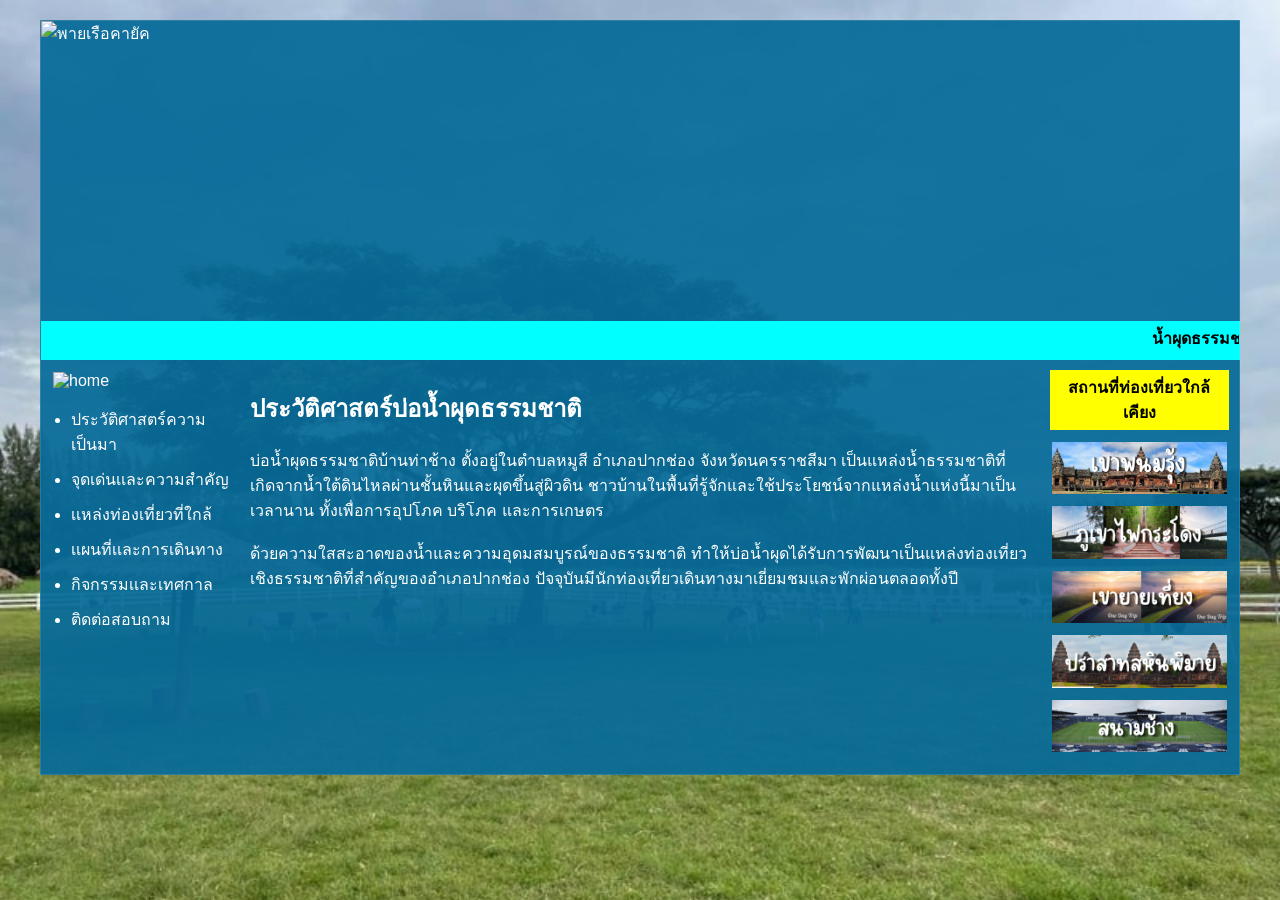
==== page2.html @ 8163da20 "Add files via upload" ====
<!DOCTYPE html>
<html lang="th">
<head>
    <meta charset="UTF-8">
    <meta name="viewport" content="width=device-width, initial-scale=1.0">
    <title>ท่องเที่ยวปากช่อง นครราชสีมา</title>
    <link rel="stylesheet" href="style.css">
</head>
<body>

    <table class="main-table">
        <!-- Header Image -->
        <tr>
            <td colspan="3" class="header-img-td">
                <img src="pic/พายเรือคายัก.png" alt="พายเรือคายัค">
            </td>
        </tr>
        
        <!-- Marquee Text -->
        <tr>
            <td class="move" colspan="3">
                <marquee>น้ำผุดธรรมชาติ ตั้งอยู่ อำเปอปากช่อง จังหวัดนครราชสีมา</marquee>
            </td>
        </tr>
       
        <!-- Content Area -->
        <tr>
            <!-- Left Sidebar (col1) -->
            <td class="col1">
                <table class="table1"> 
                    <tr>
                        <td>
                            <a href="index.html"><img src="pic/HOME.PNG" alt="home"></a>
                        </td>
                    </tr>
                </table>
                <ul>
                    <li><a href="page2.html">ประวัติศาสตร์ความเป็นมา</a></li>
                    <li><a href="page3.html">จุดเด่นเเละความสำคัญ</a></li>
                    <li><a href="page4.html">เเหล่งท่องเที่ยวที่ใกล้</a></li>
                    <li><a href="page5.html">เเผนที่เเละการเดินทาง</a></li>
                    <li><a href="page6.html">กิจกรรมเเละเทศกาล</a></li>
                    <li><a href="page7.html">ติดต่อสอบถาม</a></li>
                </ul>
            </td>

            <!-- Center Content (col2) -->
            <td class="col2">
                <table class="table2">  
                   <h2>ประวัติศาสตร์บ่อน้ำผุดธรรมชาติ</h2> 
                   <p> บ่อน้ำผุดธรรมชาติบ้านท่าช้าง ตั้งอยู่ในตำบลหมูสี อำเภอปากช่อง จังหวัดนครราชสีมา เป็นแหล่งน้ำธรรมชาติที่เกิดจากน้ำใต้ดินไหลผ่านชั้นหินและผุดขึ้นสู่ผิวดิน ชาวบ้านในพื้นที่รู้จักและใช้ประโยชน์จากแหล่งน้ำแห่งนี้มาเป็นเวลานาน ทั้งเพื่อการอุปโภค บริโภค และการเกษตร <br>
                    <br> ด้วยความใสสะอาดของน้ำและความอุดมสมบูรณ์ของธรรมชาติ ทำให้บ่อน้ำผุดได้รับการพัฒนาเป็นแหล่งท่องเที่ยวเชิงธรรมชาติที่สำคัญของอำเภอปากช่อง ปัจจุบันมีนักท่องเที่ยวเดินทางมาเยี่ยมชมและพักผ่อนตลอดทั้งปี </p>
                </table>
            </td>

            <!-- Right Sidebar (col3) -->
            <td class="col3">
                <h4 class="sidebar-title">สถานที่ท่องเที่ยวใกล้เคียง</h4> 
                <table class="table3">
                    <tr>
                        <td><a href="http://virtualhistoricalpark.finearts.go.th/phanomrung/index.php/th/" target="_blank"><img src="pic/pic7.png" alt="ปราสาทพนมรุ้ง"></a></td>
                    </tr>
                    <tr>
                        <td><a href="https://www.thailandtourismdirectory.go.th/attraction/1029" target="_blank"><img src="pic/pic8.png" alt="สถานที่ท่องเที่ยว"></a></td>
                    </tr>
                    <tr>
                        <td><a href="https://sites.google.com/nrru.ac.th/khao-yai-thiang/%E0%B8%9B%E0%B8%A3%E0%B8%B0%E0%B8%A7%E0%B8%95" target="_blank"><img src="pic/pic9.png" alt="เขายายเที่ยง"></a></td>
                    </tr>
                    <tr>
                        <td><a href="https://sites.google.com/view/nakhon-ratchasima-by--panisara/%E0%B9%81%E0%B8%AB%E0%B8%A5%E0%B8%87%E0%B8%97%E0%B8%AD%E0%B8%87%E0%B9%80%E0%B8%97%E0%B8%A2%E0%B8%A7/%E0%B8%9B%E0%B8%A3%E0%B8%B2%E0%B8%AA%E0%B8%B2%E0%B8%97%E0%B8%AB%E0%B8%99%E0%B8%9E%E0%B8%A1%E0%B8%B2%E0%B8%A2" target="_blank"><img src="pic/pic10.png" alt="ปราสาทพิมาย"></a></td>
                    </tr>
                    <tr>
                        <td><a href="https://th.wikipedia.org/wiki/%E0%B8%8A%E0%B9%89%E0%B8%B2%E0%B8%87%E0%B8%AD%E0%B8%B2%E0%B8%A3%E0%B8%B5%E0%B8%99%E0%B8%B2" target="_blank"><img src="pic/pic11.png" alt="ช้างอารีนา"></a></td>
                    </tr>
                </table>
            </td>
        </tr>
    </table>

</body>
</html>
---- style.css ----
/* Body Layout */
body {
    background-image: url('pic/pic6.jpg');
    background-size: cover;
    background-attachment: fixed;
    margin: 0;
    padding: 0;
    font-family: sans-serif;
}

/* Main Table Setup */
.main-table {
    width: 1200px;
    margin: 20px auto;
    border-collapse: collapse;
    border: 1px solid rgba(225, 211, 211, 0.147);
    background-color: rgba(8, 108, 154, 0.934);
    color: #ffffff;
}

/* Base Cells Styling */
td {
    padding: 0;
    text-align: left;
    vertical-align: top;
}

td img {
    width: 100%;
    height: 100%;
    display: block;
    object-fit: cover;
}

/* Header & Marquee */
.header-img-td {
    height: 300px;
}

.move {
    background-color: aqua;
    color: #000000;
    font-weight: bold;
    padding: 5px 0;
}

/* Columns Layout */
.col1 {
    width: 200px;
    padding: 10px;
    box-sizing: border-box;
}

.col2 {
    width: 800px;
    padding: 10px;
    box-sizing: border-box;
}

.col3 {
    width: 200px;
    padding: 10px;
    box-sizing: border-box;
    text-align: center;
}

/* Sub-tables */
.table1 {
    width: 100%;
    margin-bottom: 15px;
}

.table2 {
    width: 100%;
    border-collapse: collapse;
}

.table3 {
    width: 100%;
    margin: 0 auto;
}

.table3 td {
    padding-bottom: 10px;
}

/* Specific Element Styling */
.card-img {
    width: 350px;
    height: 280px;
}

.card-text {
    width: 350px;
    height: 30px;
    text-align: center;
    vertical-align: middle;
    padding-top: 5px;
}

.card-text a {
    color: #ffd700;
}

.spacer {
    width: 20px;
}

.sidebar-title {
    background-color: yellow;
    color: #000000;
    margin: 0 0 10px 0;
    padding: 5px;
}

/* Link List Styling */
.col1 ul {
    padding-left: 20px;
    margin: 0;
}

.col1 ul li {
    margin-bottom: 10px;
}

.col1 a {
    color: #ffffff;
    text-decoration: none;
}

.col1 a:hover {
    text-decoration: underline;
}


/* =========================
   Responsive Design
   ========================= */

/* Prevent fixed-width elements from overflowing */
* {
    box-sizing: border-box;
}

html, body {
    max-width: 100%;
    overflow-x: hidden;
}

/* Main table becomes fluid */
.main-table {
    width: min(1200px, 95%);
}

/* Images stay inside their containers */
img {
    max-width: 100%;
}

/* Tablet */
@media (max-width: 900px) {
    .main-table {
        width: 95%;
    }

    .col1 {
        width: 20%;
    }

    .col2 {
        width: 60%;
    }

    .col3 {
        width: 20%;
    }

    .card-img {
        width: 100%;
        height: auto;
        max-height: 280px;
    }

    .card-text {
        width: 100%;
        height: auto;
    }
}

/* Mobile */
@media (max-width: 600px) {
    body {
        background-attachment: scroll;
        background-size: cover;
    }

    .main-table {
        width: 100%;
        margin: 0;
        border: 0;
    }

    /* Stack the 3 columns vertically */
    .main-table tr:nth-child(3) {
        display: flex;
        flex-direction: column;
    }

    .col1,
    .col2,
    .col3 {
        width: 100%;
        padding: 10px;
        display: block;
    }

    .col1 {
        text-align: left;
    }

    .col3 {
        text-align: center;
    }

    .header-img-td {
        height: auto;
    }

    td img {
        width: 100%;
        height: auto;
        object-fit: cover;
    }

    .table1,
    .table2,
    .table3 {
        width: 100%;
    }

    .card-img {
        width: 100%;
        height: auto;
        max-height: none;
    }

    .card-text {
        width: 100%;
        height: auto;
        padding: 8px 5px;
    }

    .spacer {
        display: none;
    }

    .col1 ul {
        padding-left: 20px;
    }

    .move {
        width: 100%;
        overflow: hidden;
        white-space: nowrap;
    }
}

/* Very small phones */
@media (max-width: 400px) {
    .col1,
    .col2,
    .col3 {
        padding: 8px;
    }

    .main-table {
        font-size: 14px;
    }

    .sidebar-title {
        font-size: 16px;
    }
}
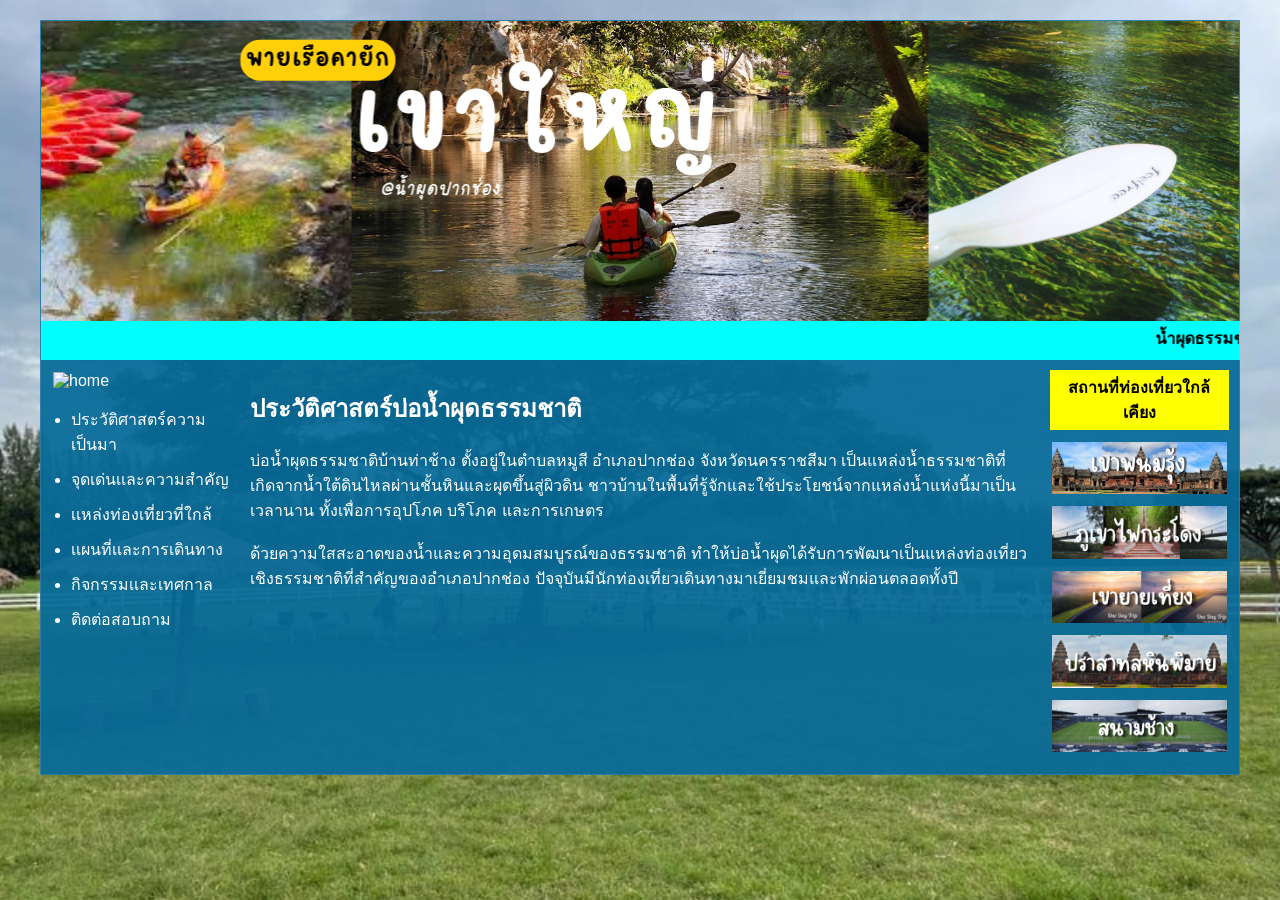
==== commit ea32ba34: "Add files via upload" ====
--- a/page2.html
+++ b/page2.html
@@ -12,7 +12,7 @@
         <!-- Header Image -->
         <tr>
             <td colspan="3" class="header-img-td">
-                <img src="pic/พายเรือคายัก.png" alt="พายเรือคายัค">
+                <img src="พายเรือคายัก.png" alt="พายเรือคายัค">
             </td>
         </tr>
         
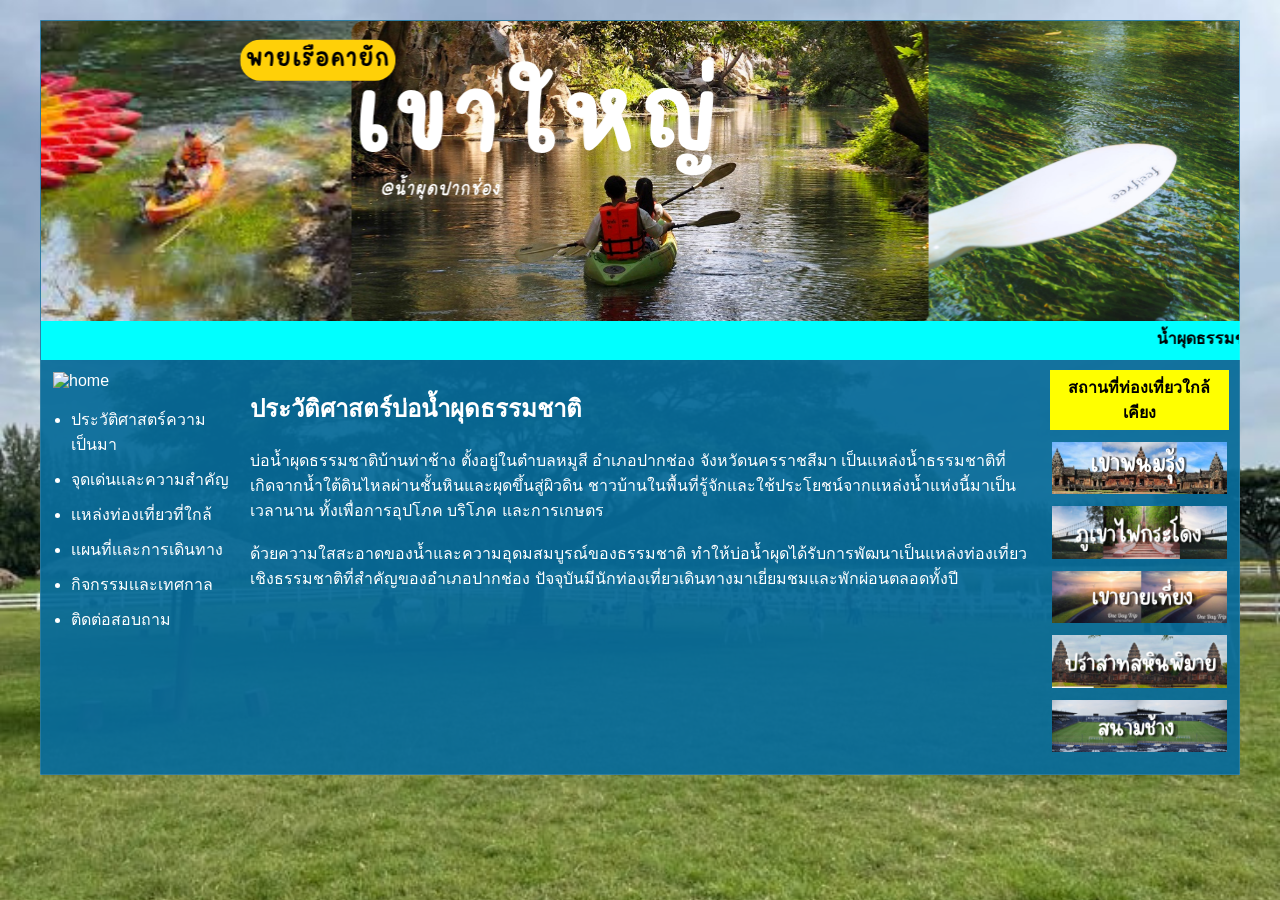
==== commit b01a9823: "Add files via upload" ====
--- a/page2.html
+++ b/page2.html
@@ -12,7 +12,7 @@
         <!-- Header Image -->
         <tr>
             <td colspan="3" class="header-img-td">
-                <img src="พายเรือคายัก.png" alt="พายเรือคายัค">
+                <img src="pic/พายเรือคายัก.png" alt="พายเรือคายัค">
             </td>
         </tr>
         
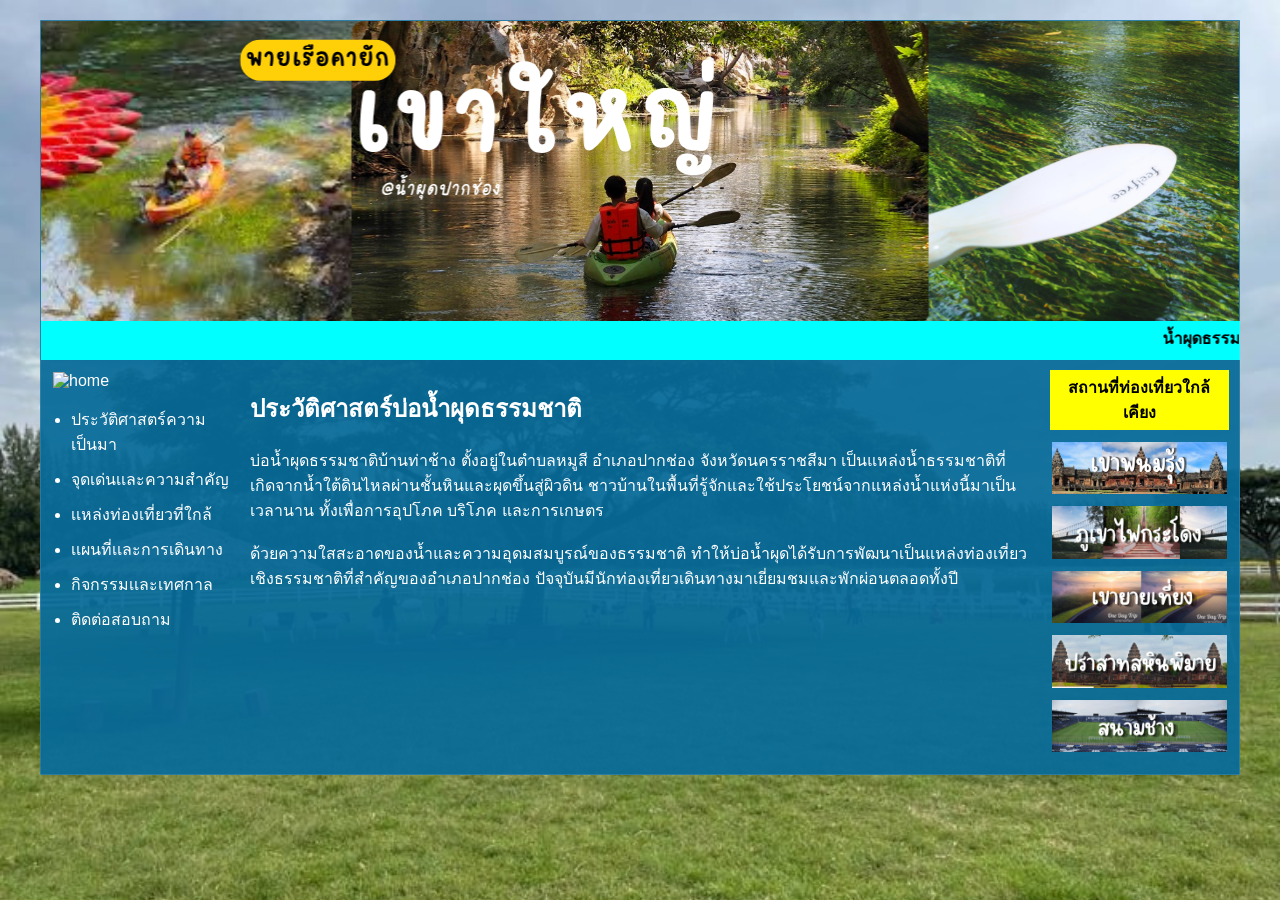
==== commit 4c3f8e87: "Add files via upload" ====
--- a/page2.html
+++ b/page2.html
@@ -12,7 +12,7 @@
         <!-- Header Image -->
         <tr>
             <td colspan="3" class="header-img-td">
-                <img src="pic/พายเรือคายัก.png" alt="พายเรือคายัค">
+                <img src="พายเรือคายัก.png" alt="พายเรือคายัค">
             </td>
         </tr>
         
@@ -30,7 +30,7 @@
                 <table class="table1"> 
                     <tr>
                         <td>
-                            <a href="index.html"><img src="pic/HOME.PNG" alt="home"></a>
+                            <a href="index.html"><img src="HOME.PNG" alt="home"></a>
                         </td>
                     </tr>
                 </table>
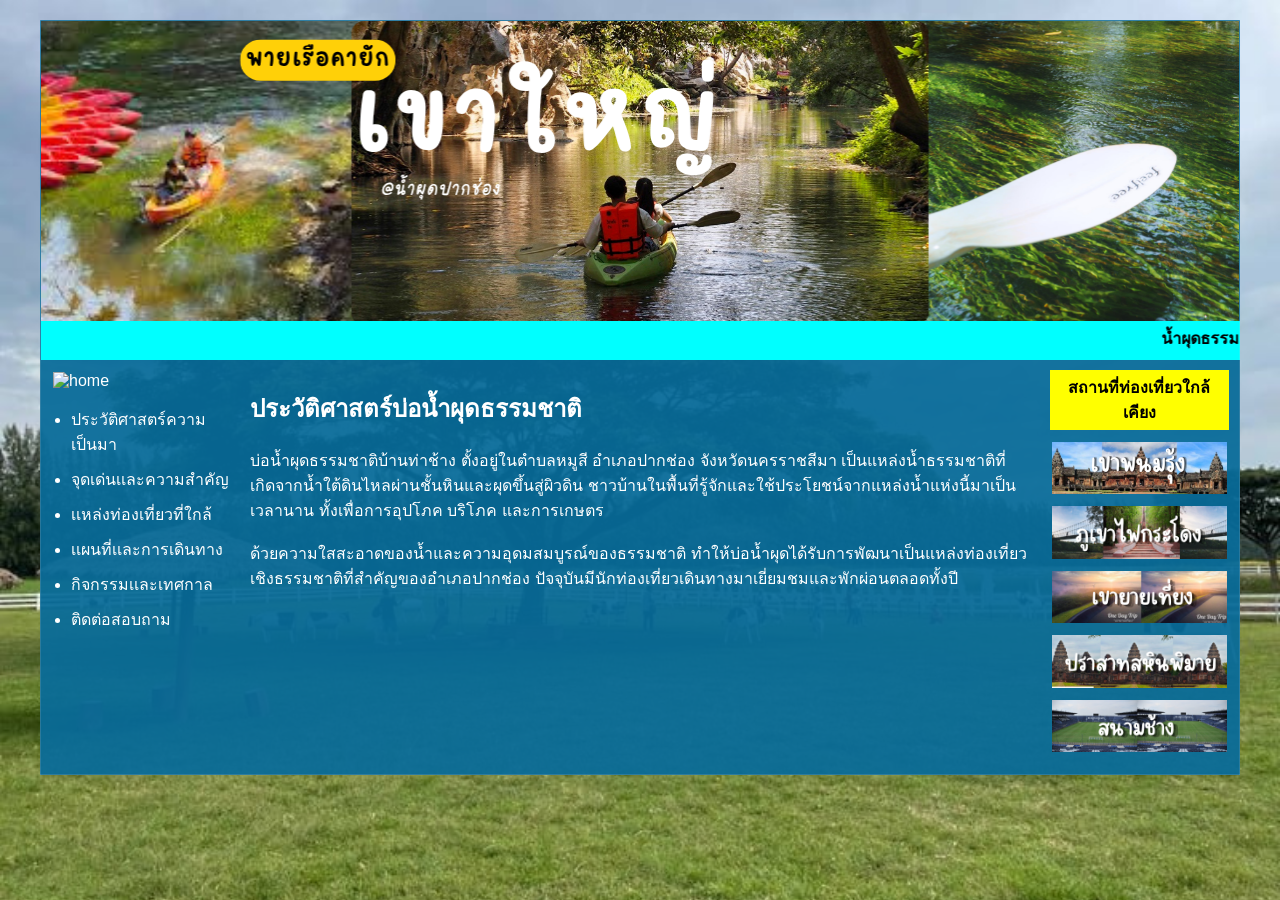
==== commit 68334bb5: "Add files via upload" ====
--- a/page2.html
+++ b/page2.html
@@ -12,7 +12,7 @@
         <!-- Header Image -->
         <tr>
             <td colspan="3" class="header-img-td">
-                <img src="พายเรือคายัก.png" alt="พายเรือคายัค">
+                <img src="pic/พายเรือคายัก.png" alt="พายเรือคายัค">
             </td>
         </tr>
         
@@ -30,7 +30,7 @@
                 <table class="table1"> 
                     <tr>
                         <td>
-                            <a href="index.html"><img src="HOME.PNG" alt="home"></a>
+                            <a href="index.html"><img src="pic/HOME.PNG" alt="home"></a>
                         </td>
                     </tr>
                 </table>
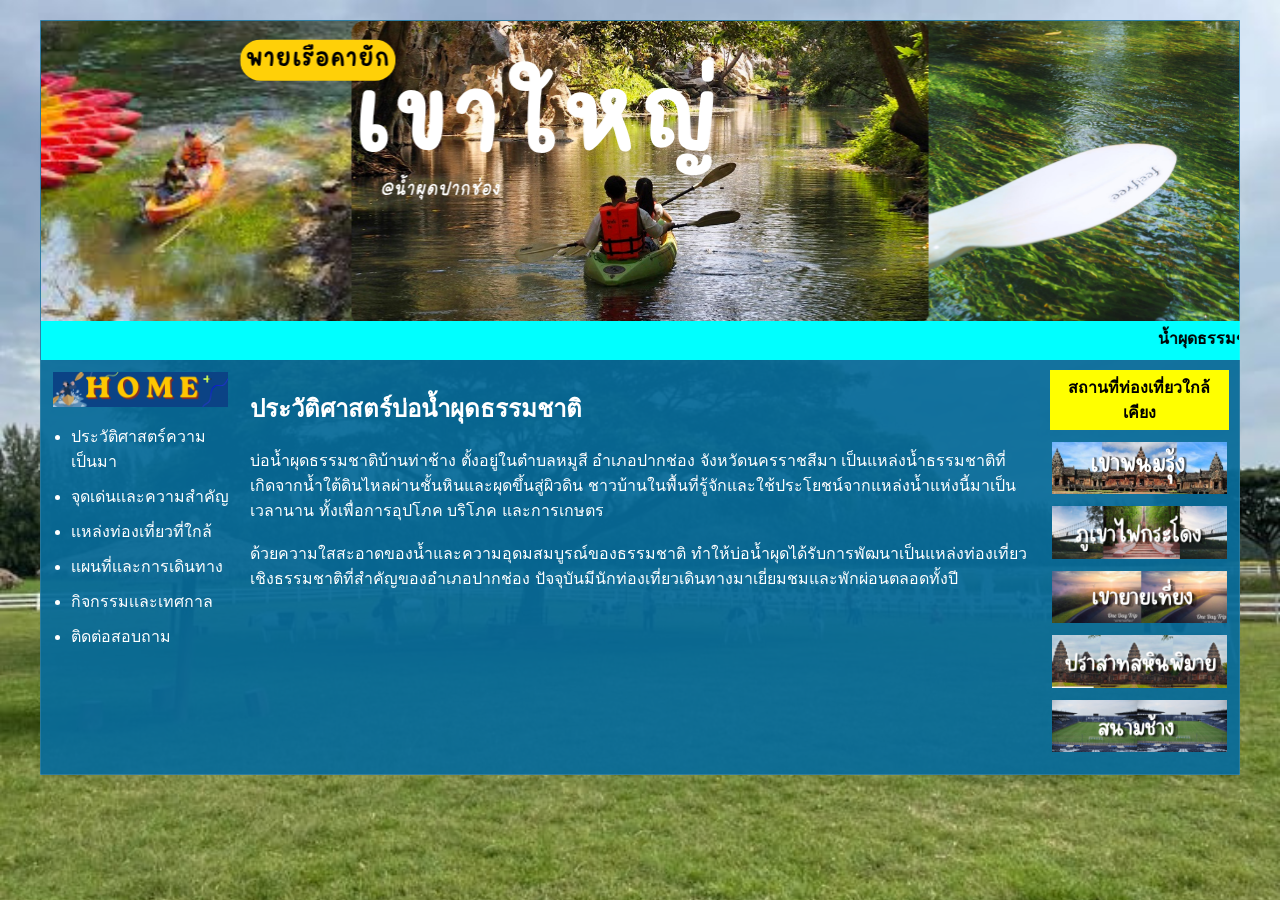
==== commit 79ee4bda: "Add files via upload" ====
--- a/page2.html
+++ b/page2.html
@@ -12,7 +12,7 @@
         <!-- Header Image -->
         <tr>
             <td colspan="3" class="header-img-td">
-                <img src="pic/พายเรือคายัก.png" alt="พายเรือคายัค">
+                <img src="พายเรือคายัก.png" alt="พายเรือคายัค">
             </td>
         </tr>
         
@@ -30,7 +30,7 @@
                 <table class="table1"> 
                     <tr>
                         <td>
-                            <a href="index.html"><img src="pic/HOME.PNG" alt="home"></a>
+                            <a href="index.html"><img src="HOME.png" alt="home"></a>
                         </td>
                     </tr>
                 </table>
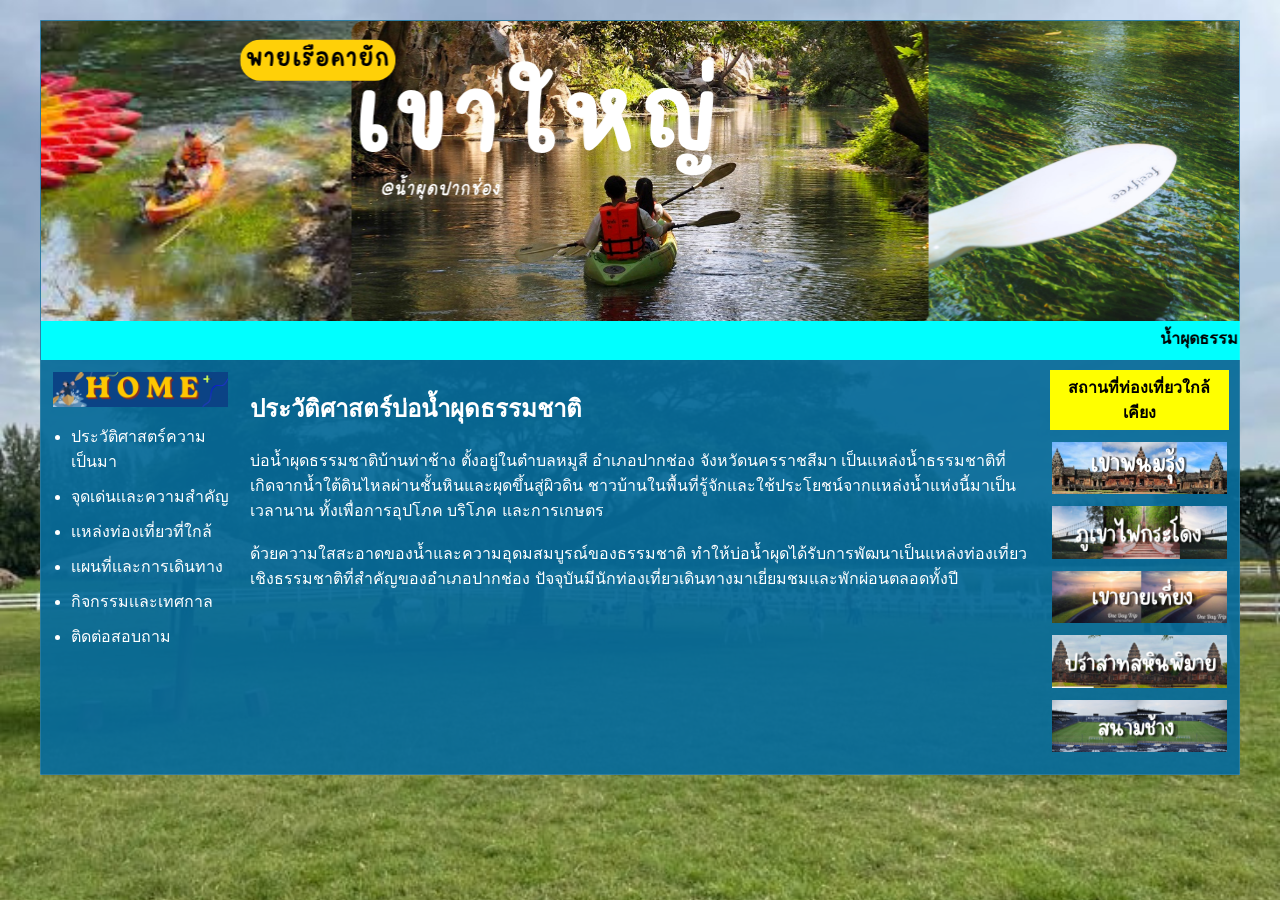
==== commit 243af439: "Add files via upload" ====
--- a/page2.html
+++ b/page2.html
@@ -30,7 +30,7 @@
                 <table class="table1"> 
                     <tr>
                         <td>
-                            <a href="index.html"><img src="HOME.png" alt="home"></a>
+                            <a href="index.html"><img src="pic/HOME.png" alt="home"></a>
                         </td>
                     </tr>
                 </table>
--- a/style.css
+++ b/style.css
@@ -158,6 +158,7 @@
 }
 
 /* Tablet */
+/* Tablet */
 @media (max-width: 900px) {
     .main-table {
         width: 95%;
@@ -200,7 +201,7 @@
         border: 0;
     }
 
-    /* Stack the 3 columns vertically */
+    /* Stack the 3 main columns vertically */
     .main-table tr:nth-child(3) {
         display: flex;
         flex-direction: column;
@@ -232,6 +233,12 @@
         object-fit: cover;
     }
 
+    /* Stack cards in center content vertically */
+    .table2 tr {
+        display: flex;
+        flex-direction: column;
+    }
+
     .table1,
     .table2,
     .table3 {
@@ -248,6 +255,7 @@
         width: 100%;
         height: auto;
         padding: 8px 5px;
+        margin-bottom: 15px; /* เพิ่มระยะห่างระหว่างการ์ด */
     }
 
     .spacer {
